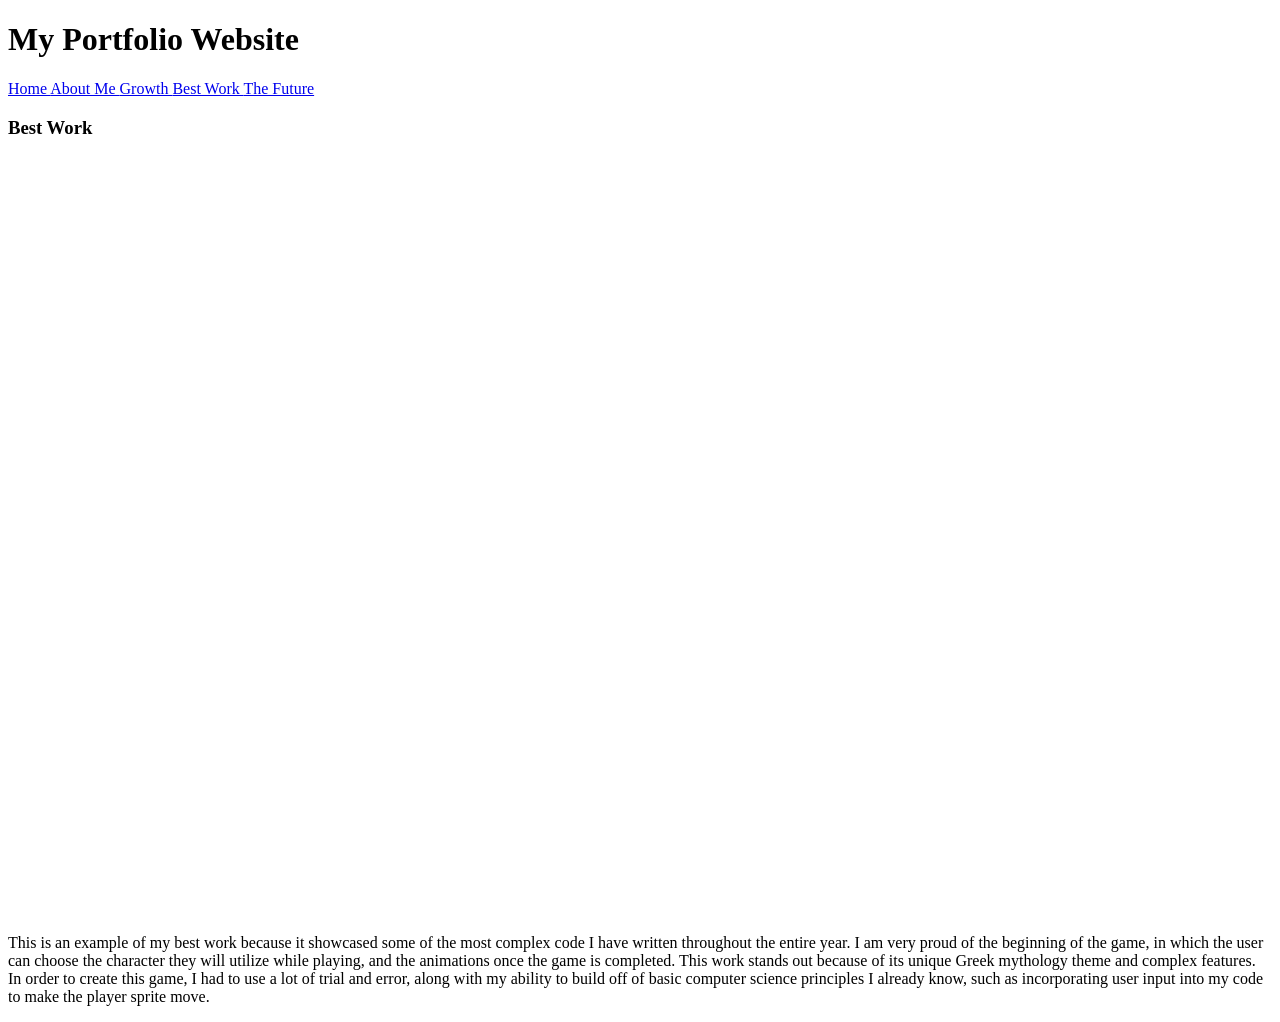
==== best-work.html @ 2fcb5ac8 "Add files via upload" ====
<!DOCTYPE html>
<html>
  <head>
    <link rel="stylesheet" href="style.css"> 
  </head>
  <body>
    <h1> My Portfolio Website</h1>
    <div class="links">
    <a href="index.html">Home </a>
    <a href="about-me.html">About Me </a>
    <a href="growth.html">Growth </a>
    <a href="best-work.html">Best Work </a>
    <a href="future.html">The Future </a></div>

<h3>Best Work</h3>
    
<div class="container">
    <iframe width="440" height="757" style="border: 0px;" src="https://studio.code.org/projects/gamelab/5cc94b90-6e44-4a99-b763-547bdc21fb89/embed" class="project"></iframe>
    <p>This is an example of my best work because it showcased some of the most complex code I have written throughout the entire year. I am very proud of the beginning of the game, in which the user can choose the character they will utilize while playing, and the animations once the game is completed. This work stands out because of its unique Greek mythology theme and complex features. In order to create this game, I had to use a lot of trial and error, along with my ability to build off of basic computer science principles I already know, such as incorporating user input into my code to make the player sprite move.</p>
</div>
    
  </body>
</html>
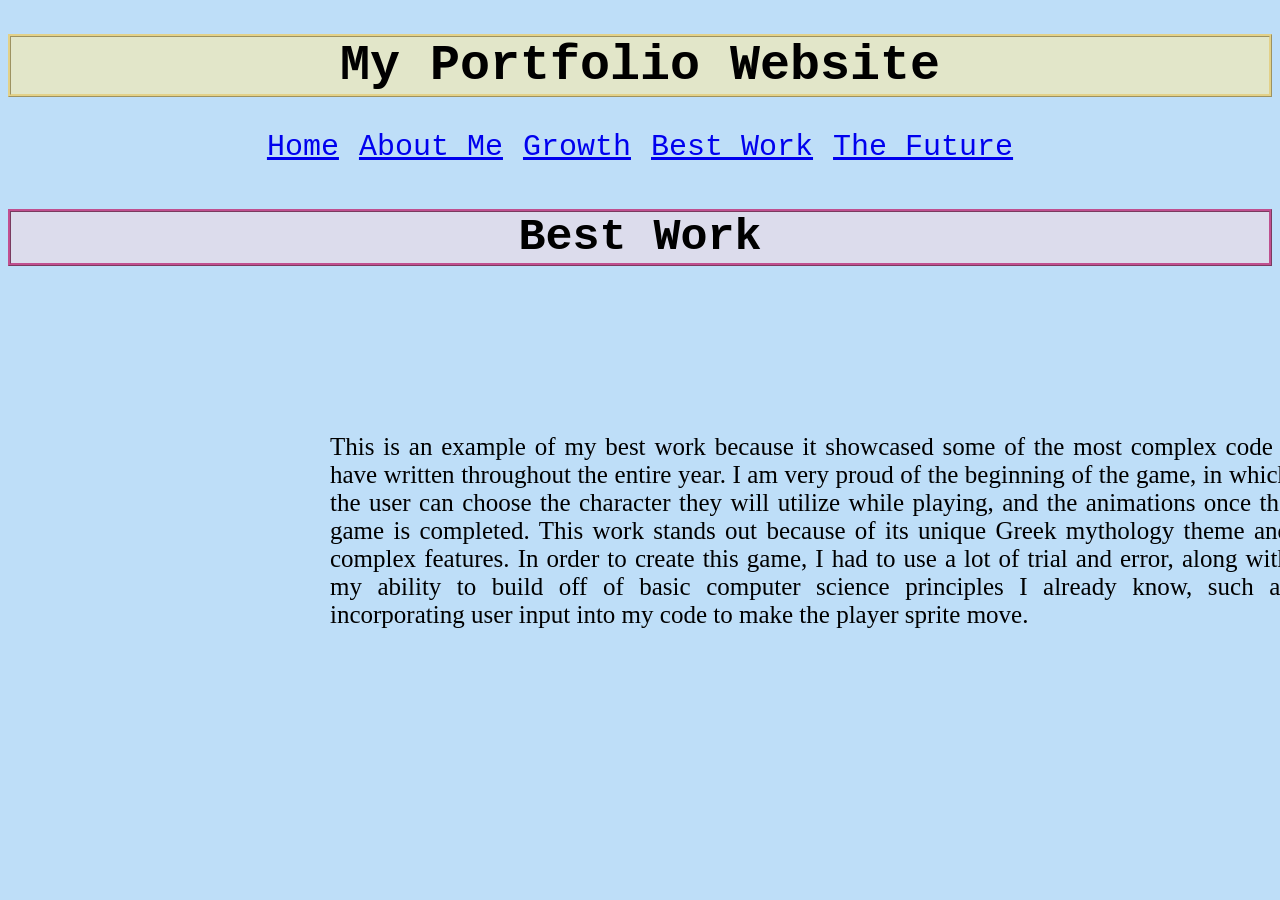
==== commit 7017fe72: "Add files via upload" ====
--- a/best-work.html
+++ b/best-work.html
@@ -15,9 +15,11 @@
 <h3>Best Work</h3>
     
 <div class="container">
-    <iframe width="440" height="757" style="border: 0px;" src="https://studio.code.org/projects/gamelab/5cc94b90-6e44-4a99-b763-547bdc21fb89/embed" class="project"></iframe>
-    <p>This is an example of my best work because it showcased some of the most complex code I have written throughout the entire year. I am very proud of the beginning of the game, in which the user can choose the character they will utilize while playing, and the animations once the game is completed. This work stands out because of its unique Greek mythology theme and complex features. In order to create this game, I had to use a lot of trial and error, along with my ability to build off of basic computer science principles I already know, such as incorporating user input into my code to make the player sprite move.</p>
-</div>
+    <iframe width="300" height="700" style="border: 0px;" src="https://studio.code.org/projects/gamelab/5cc94b90-6e44-4a99-b763-547bdc21fb89/embed" class="project"></iframe>
+    <div class="work-text">
+  <p>This is an example of my best work because it showcased some of the most complex code I have written throughout the entire year. I am very proud of the beginning of the game, in which the user can choose the character they will utilize while playing, and the animations once the game is completed. This work stands out because of its unique Greek mythology theme and complex features. In order to create this game, I had to use a lot of trial and error, along with my ability to build off of basic computer science principles I already know, such as incorporating user input into my code to make the player sprite move.</p>
+    </div>
+    </div>
     
   </body>
 </html>
--- a/style.css
+++ b/style.css
@@ -0,0 +1,107 @@
+body {
+  background: rgb(80, 166, 237, 0.37);
+  text-align: center;
+}
+
+p {
+  color: black;
+  font-family: cursive;
+  font-size: 25px;
+  text-align: justify;
+  width: 10000px;
+  margin-left: 20px;
+  margin-right: 20px;
+    
+}
+
+.links {
+  text-align: center;
+  font-family: "Courier New";
+  font-size: 30px;
+  display: flex;
+  justify-content: center;
+  grid-gap: 20px;
+}
+
+h1 {
+  font-weight: bold;
+  text-align: center;
+  font-size: 50px;
+  font-family: "Courier New";
+  border-style: ridge;
+  border-width: medium;
+  border-color: rgba(228, 206, 124, 0.84);
+  background: rgb(247, 235, 176, 0.64);
+}
+
+
+h3 {
+  font-size: 45px;
+  font-family: "Courier New";
+  text-align: center;
+  border-style: ridge;
+  border-width: medium;
+  border-color: rgba(188, 53, 126, 0.84);
+  background: rgba(241, 219, 229, 0.61);
+}
+
+.container {
+  display: flex; 
+  align-items: center; 
+  justify-content: center;
+}
+
+  .project {
+  width: 800px;
+  height: 400px;
+  object-fit: cover;
+  border-style: solid;
+  border-radius: 20px;
+  text-align: center;
+  float: left;
+  margin: 20px;  
+  }
+
+img {
+  width: 300px;
+  height: 400px;
+  object-fit: cover;
+  border-style: solid;
+  border-radius: 20px;
+  text-align: center;
+  float: left;
+  margin-right: 15px;
+  margin-left: 15px;
+  margin-botton: 20px;
+  }
+
+.future-text{
+  display: flex;
+}
+
+.work-text{
+  display: flex;
+  width: 1000px;
+}
+
+.growth-text{
+  display: flex;
+  width: 1000px;
+}
+
+.intro-text{
+  display: flex;
+  width: 1000px;
+}
+
+.gif {
+  width: 300px;
+  height: auto;
+  object-fit: cover;
+  border-style: solid;
+  border-radius: 20px;
+  text-align: center;
+  float: center;
+  margin: 15px;
+}
+
